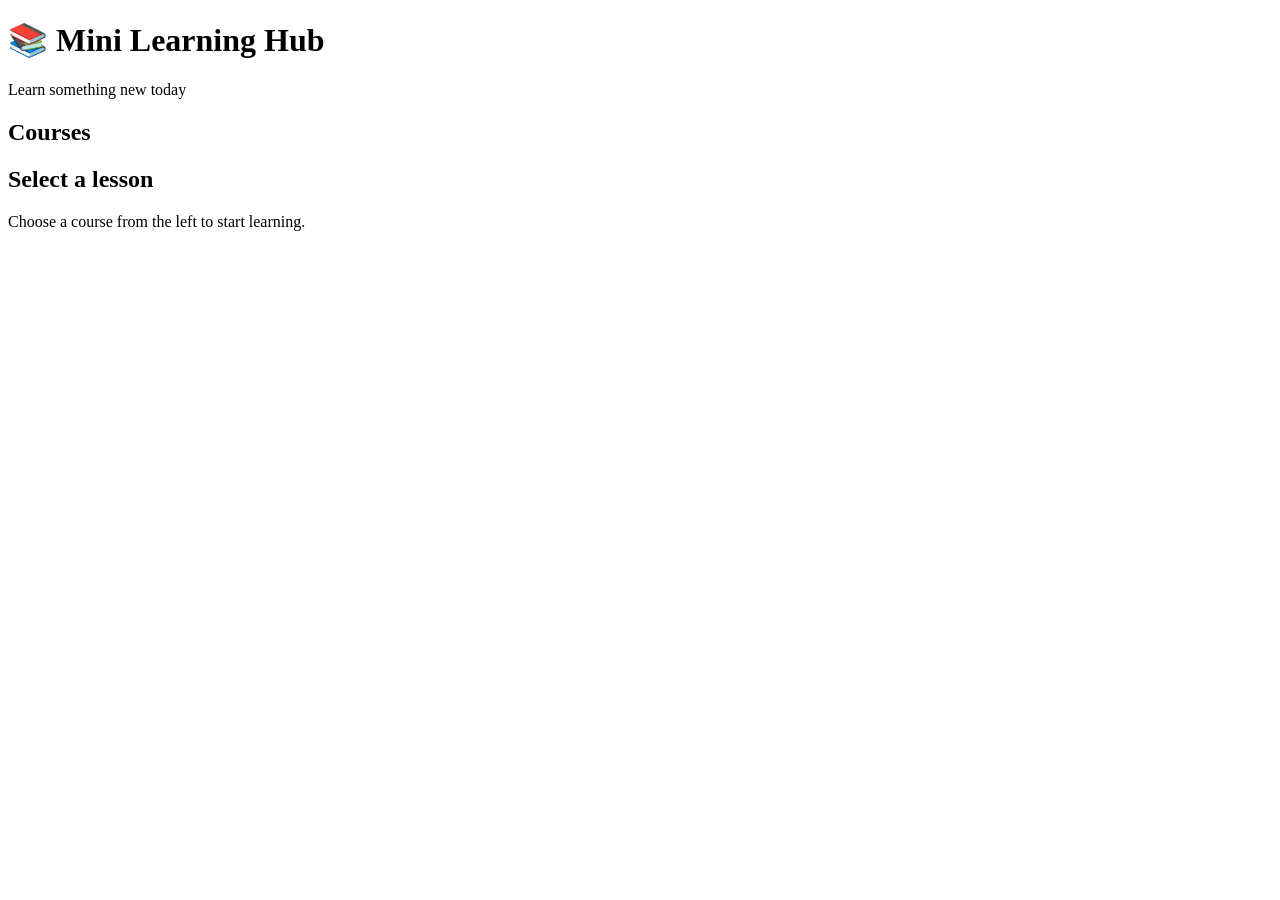
==== index.html @ cfced8e5 "Create index.html" ====
<!DOCTYPE html>
<html lang="en">
<head>
    <meta charset="UTF-8">
    <meta name="viewport" content="width=device-width, initial-scale=1.0">
    <title>Mini E-Learning</title>
    <link rel="stylesheet" href="style.css">
</head>
<body>
    <header>
        <h1>📚 Mini Learning Hub</h1>
        <p>Learn something new today</p>
    </header>

    <main>
        <aside id="course-list">
            <h2>Courses</h2>
            <!-- Course list generated by JS -->
        </aside>

        <section id="lesson-view">
            <h2 id="lesson-title">Select a lesson</h2>
            <div id="lesson-content">Choose a course from the left to start learning.</div>
            <button id="complete-btn" style="display:none;">Mark as Complete</button>
            <p id="progress-status"></p>
        </section>
    </main>

    <script src="script.js"></script>
</body>
</html>
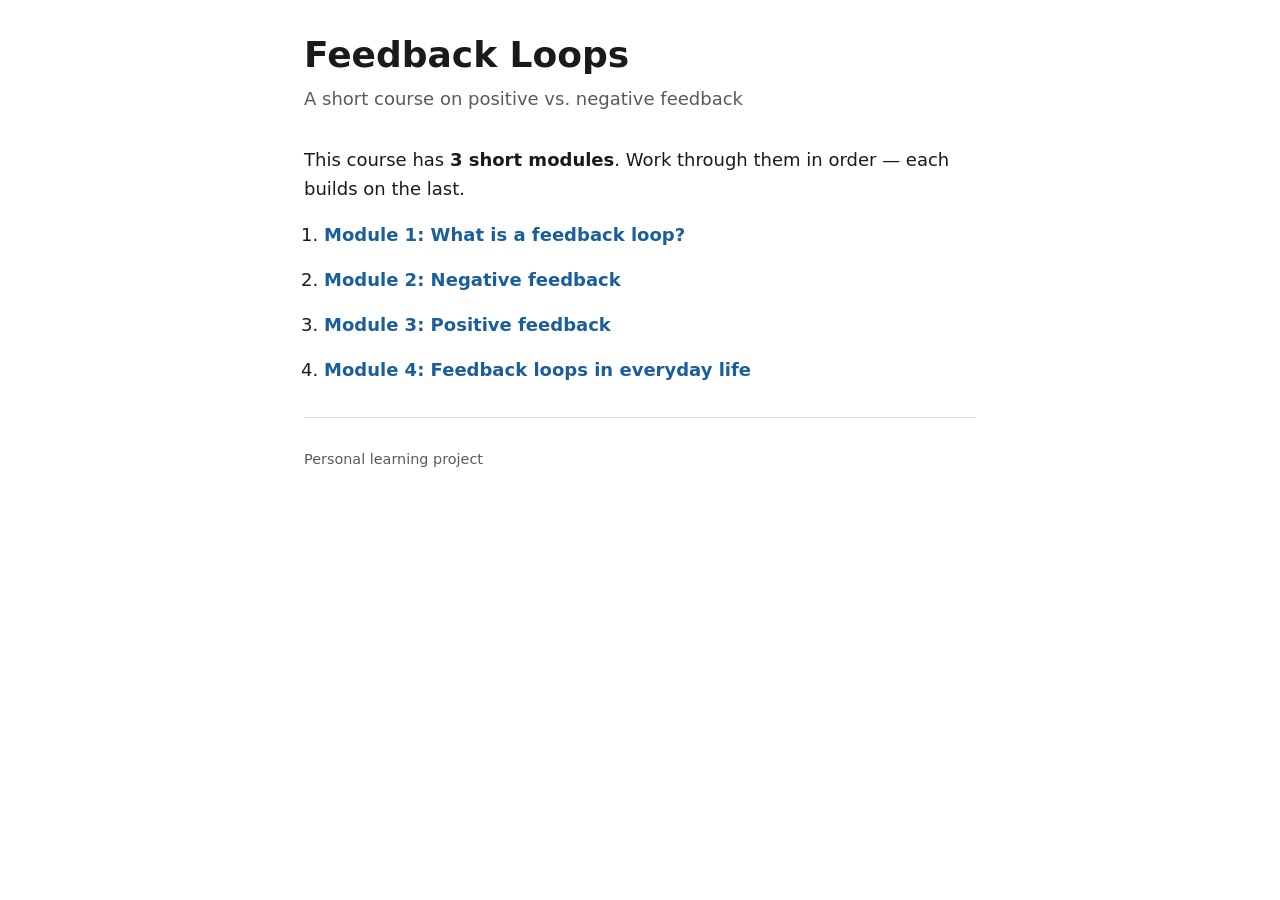
==== commit c5122d72: "Container for building eLearning courses" ====
--- a/index.html
+++ b/index.html
@@ -1,31 +1,36 @@
 <!DOCTYPE html>
 <html lang="en">
 <head>
-    <meta charset="UTF-8">
-    <meta name="viewport" content="width=device-width, initial-scale=1.0">
-    <title>Mini E-Learning</title>
-    <link rel="stylesheet" href="style.css">
+  <meta charset="UTF-8">
+  <meta name="viewport" content="width=device-width, initial-scale=1.0">
+  <title>Feedback Loops — Mini Course</title>
+  <link rel="stylesheet" href="css/style.css">
 </head>
 <body>
-    <header>
-        <h1>📚 Mini Learning Hub</h1>
-        <p>Learn something new today</p>
-    </header>
+  <a class="skip-link" href="#main">Skip to content</a>
 
-    <main>
-        <aside id="course-list">
-            <h2>Courses</h2>
-            <!-- Course list generated by JS -->
-        </aside>
+  <header class="site-header">
+    <h1>Feedback Loops</h1>
+    <p class="subtitle">A short course on positive vs. negative feedback</p>
+  </header>
 
-        <section id="lesson-view">
-            <h2 id="lesson-title">Select a lesson</h2>
-            <div id="lesson-content">Choose a course from the left to start learning.</div>
-            <button id="complete-btn" style="display:none;">Mark as Complete</button>
-            <p id="progress-status"></p>
-        </section>
-    </main>
+  <main id="main" class="home">
+    <p>This course has <strong>3 short modules</strong>. Work through them in order — each builds on the last.</p>
 
-    <script src="script.js"></script>
+    <nav aria-label="Course modules">
+      <ol class="module-list">
+        <li><a href="modules/01-intro.html">Module 1: What is a feedback loop?</a></li>
+        <li><a href="modules/02-negative.html">Module 2: Negative feedback</a></li>
+        <li><a href="modules/03-positive.html">Module 3: Positive feedback</a></li>
+        <li><a href="modules/04-everyday.html">Module 4: Feedback loops in everyday life</a></li>
+      </ol>
+    </nav>
+  </main>
+
+  <footer class="site-footer">
+    <p>Personal learning project</p>
+  </footer>
+
+  <script src="js/main.js"></script>
 </body>
-</html>
+</html>
--- a/css/style.css
+++ b/css/style.css
@@ -0,0 +1,735 @@
+/* ============================================================
+   Feedback Loops Course — styles.css
+   One file. Sections collapse in VS Code (#region markers).
+   All colors / spacing / radii come from :root tokens below.
+   When adding a new block: add a section inside "4. Blocks".
+   ============================================================ */
+
+
+/* #region 1. Theme tokens */
+:root {
+  /* ---- Colors: base ---- */
+  --color-bg: #ffffff;
+  --color-text: #1a1a1a;
+  --color-muted: #5a5a5a;
+  --color-border: #d5dbe1;
+  --color-surface: #f4f6f8;
+  --color-surface-hover: #e8edf1;
+
+  /* ---- Colors: brand ---- */
+  --color-accent: #1b5e9c;
+  --color-accent-dark: #12406b;
+
+  /* ---- Colors: feedback ---- */
+  --color-success: #1e6b3a;
+  --color-success-bg: #e3f3e8;
+  --color-error: #9c2b1b;
+  --color-error-bg: #fbe6e2;
+
+  /* ---- Colors: code ---- */
+  --color-code-bg: #1e1e1e;
+  --color-code-text: #e8e8e8;
+
+  /* ---- Typography ---- */
+  --font-body: system-ui, -apple-system, "Segoe UI", Roboto, sans-serif;
+  --font-mono: ui-monospace, "SF Mono", Menlo, Consolas, monospace;
+  --font-size-base: 1.125rem;
+  --font-size-small: 0.9rem;
+  --line-height: 1.6;
+
+  /* ---- Spacing scale ---- */
+  --space-sm: 0.5rem;
+  --space-md: 1rem;
+  --space-lg: 2rem;
+
+  /* ---- Layout ---- */
+  --max-width: 42rem;
+
+  /* ---- Radius ---- */
+  --radius-sm: 3px;
+  --radius-md: 6px;
+
+  /* ---- Focus ring ---- */
+  --focus-width: 3px;
+  --focus-offset: 2px;
+}
+/* #endregion */
+
+
+/* #region 2. Reset & base */
+* { box-sizing: border-box; }
+
+body {
+  margin: 0;
+  font-family: var(--font-body);
+  font-size: var(--font-size-base);
+  line-height: var(--line-height);
+  color: var(--color-text);
+  background: var(--color-bg);
+  padding: var(--space-lg) var(--space-md);
+}
+
+main {
+  max-width: var(--max-width);
+  margin: 0 auto;
+}
+
+h1, h2, h3 {
+  line-height: 1.25;
+  margin-top: 0;
+}
+
+a {
+  color: var(--color-accent);
+}
+a:hover { color: var(--color-accent-dark); }
+
+/* Visible focus ring for keyboard users — accessibility essential */
+a:focus-visible,
+button:focus-visible {
+  outline: var(--focus-width) solid var(--color-accent);
+  outline-offset: var(--focus-offset);
+  border-radius: var(--radius-sm);
+}
+
+kbd {
+  font-family: var(--font-mono);
+  font-size: 0.85em;
+  background: var(--color-bg);
+  border: 1px solid var(--color-border);
+  border-bottom-width: 2px;
+  border-radius: var(--radius-sm);
+  padding: 0.1em 0.4em;
+}
+
+code {
+  font-family: var(--font-mono);
+  background: var(--color-surface);
+  padding: 0.1em 0.35em;
+  border-radius: var(--radius-sm);
+  font-size: var(--font-size-small);
+}
+
+pre {
+  background: var(--color-code-bg);
+  color: var(--color-code-text);
+  padding: var(--space-md);
+  border-radius: var(--radius-md);
+  overflow-x: auto;
+  font-size: 0.85rem;
+  line-height: 1.5;
+}
+pre code {
+  font-family: var(--font-mono);
+  background: none;
+  padding: 0;
+  font-size: 1em;
+}
+/* #endregion */
+
+
+/* #region 3. Layout: header, main, footer, nav */
+.skip-link {
+  position: absolute;
+  left: -9999px;
+  top: 0;
+  background: var(--color-accent);
+  color: var(--color-bg);
+  padding: var(--space-sm) var(--space-md);
+  z-index: 100;
+}
+.skip-link:focus {
+  left: var(--space-md);
+  top: var(--space-md);
+}
+
+.site-header {
+  max-width: var(--max-width);
+  margin: 0 auto var(--space-lg);
+}
+.site-header h1 { margin-bottom: var(--space-sm); }
+
+.subtitle {
+  color: var(--color-muted);
+  margin-top: 0;
+}
+
+.module-meta {
+  color: var(--color-muted);
+  font-size: 0.95rem;
+  text-transform: uppercase;
+  letter-spacing: 0.05em;
+  margin-bottom: var(--space-sm);
+}
+
+.site-footer {
+  max-width: var(--max-width);
+  margin: var(--space-lg) auto 0;
+  padding-top: var(--space-md);
+  border-top: 1px solid var(--color-border);
+  color: var(--color-muted);
+  font-size: var(--font-size-small);
+}
+
+.module-list {
+  padding-left: 1.25rem;
+}
+.module-list li {
+  margin-bottom: var(--space-md);
+}
+.module-list a {
+  font-weight: 600;
+  text-decoration: none;
+}
+.module-list a:hover { text-decoration: underline; }
+
+.module-nav {
+  display: flex;
+  justify-content: space-between;
+  gap: var(--space-md);
+  margin-top: var(--space-lg);
+  padding-top: var(--space-md);
+  border-top: 1px solid var(--color-border);
+}
+.module-nav a {
+  display: inline-block;
+  padding: var(--space-sm) var(--space-md);
+  background: var(--color-accent);
+  color: var(--color-bg);
+  text-decoration: none;
+  border-radius: var(--radius-md);
+  font-weight: 600;
+}
+.module-nav a:hover { background: var(--color-accent-dark); }
+.module-nav a.is-disabled {
+  background: var(--color-border);
+  color: var(--color-muted);
+  pointer-events: none;
+}
+/* #endregion */
+
+
+/* #region 4. Blocks */
+/* ------------------------------------------------------------
+   4a. Text + Media  — no styles needed (uses base <p>, <img>)
+   ------------------------------------------------------------ */
+
+/* ---- 4b. Callout ---- */
+.callout {
+  background: var(--color-surface);
+  border-left: 4px solid var(--color-accent);
+  padding: var(--space-md);
+  margin: var(--space-md) 0;
+  border-radius: 0 var(--radius-md) var(--radius-md) 0;
+}
+.callout h3 { margin-bottom: var(--space-sm); }
+.callout p:last-child { margin-bottom: 0; }
+
+
+/* ---- 4c. Accordion ---- */
+.accordion {
+  border: 1px solid var(--color-border);
+  border-radius: var(--radius-md);
+  margin: var(--space-md) 0;
+  overflow: hidden;
+}
+.accordion-item + .accordion-item {
+  border-top: 1px solid var(--color-border);
+}
+.accordion-trigger {
+  width: 100%;
+  text-align: left;
+  background: var(--color-surface);
+  border: none;
+  padding: var(--space-md);
+  font: inherit;
+  font-weight: 600;
+  color: var(--color-text);
+  cursor: pointer;
+  display: flex;
+  justify-content: space-between;
+  align-items: center;
+}
+.accordion-trigger:hover { background: var(--color-surface-hover); }
+.accordion-trigger::after {
+  content: "+";
+  font-size: 1.4rem;
+  line-height: 1;
+}
+.accordion-trigger[aria-expanded="true"]::after {
+  content: "−";
+}
+.accordion-panel {
+  padding: 0 var(--space-md) var(--space-md);
+}
+.accordion-panel[hidden] { display: none; }
+
+
+/* ---- 4d. Tabs ---- */
+.tabs {
+  margin: var(--space-md) 0;
+  border: 1px solid var(--color-border);
+  border-radius: var(--radius-md);
+  overflow: hidden;
+}
+.tab-list {
+  display: flex;
+  background: var(--color-surface);
+  border-bottom: 1px solid var(--color-border);
+}
+.tab-button {
+  flex: 1;
+  padding: var(--space-md);
+  background: none;
+  border: none;
+  border-bottom: 3px solid transparent;
+  font: inherit;
+  font-weight: 600;
+  color: var(--color-muted);
+  cursor: pointer;
+  text-align: center;
+}
+.tab-button:hover {
+  color: var(--color-text);
+  background: var(--color-surface-hover);
+}
+.tab-button[aria-selected="true"] {
+  color: var(--color-accent);
+  border-bottom-color: var(--color-accent);
+  background: var(--color-bg);
+}
+.tab-panel {
+  padding: var(--space-md);
+}
+.tab-panel[hidden] { display: none; }
+
+
+/* ---- 4e. Knowledge Check ---- */
+.quiz {
+  background: var(--color-surface);
+  border-radius: var(--radius-md);
+  padding: var(--space-md);
+  margin: var(--space-md) 0;
+}
+.quiz h3 { margin-bottom: var(--space-md); }
+.quiz-option {
+  display: block;
+  margin-bottom: var(--space-sm);
+  padding: var(--space-sm);
+  border: 1px solid var(--color-border);
+  border-radius: var(--radius-md);
+  background: var(--color-bg);
+  cursor: pointer;
+}
+.quiz-option:hover { border-color: var(--color-accent); }
+.quiz-option input { margin-right: var(--space-sm); }
+
+.quiz button {
+  margin-top: var(--space-md);
+  padding: var(--space-sm) var(--space-md);
+  background: var(--color-accent);
+  color: var(--color-bg);
+  border: none;
+  border-radius: var(--radius-md);
+  font: inherit;
+  font-weight: 600;
+  cursor: pointer;
+}
+.quiz button:hover { background: var(--color-accent-dark); }
+
+.quiz-feedback {
+  margin-top: var(--space-md);
+  padding: var(--space-sm) var(--space-md);
+  border-radius: var(--radius-md);
+  font-weight: 600;
+}
+.quiz-feedback.is-correct {
+  background: var(--color-success-bg);
+  color: var(--color-success);
+}
+.quiz-feedback.is-wrong {
+  background: var(--color-error-bg);
+  color: var(--color-error);
+}
+.quiz-feedback[hidden] { display: none; }
+
+
+/* ---- 4g. Flip Card ---- */
+.flip-cards {
+  display: grid;
+  grid-template-columns: repeat(auto-fit, minmax(15rem, 1fr));
+  gap: var(--space-md);
+  margin: var(--space-md) 0;
+}
+.flip-card {
+  perspective: 1000px;
+  min-height: 13rem;
+  cursor: pointer;
+  border: none;
+  padding: 0;
+  background: none;
+  font: inherit;
+  text-align: left;
+  border-radius: var(--radius-md);
+}
+.flip-card-inner {
+  position: relative;
+  width: 100%;
+  height: 100%;
+  min-height: 13rem;
+  transition: transform 0.5s;
+  transform-style: preserve-3d;
+}
+.flip-card[aria-pressed="true"] .flip-card-inner {
+  transform: rotateY(180deg);
+}
+.flip-card-face {
+  position: absolute;
+  inset: 0;
+  backface-visibility: hidden;
+  border-radius: var(--radius-md);
+  padding: var(--space-md);
+  display: flex;
+  flex-direction: column;
+  justify-content: center;
+}
+.flip-card-front {
+  background: var(--color-surface);
+  border: 1px solid var(--color-border);
+}
+.flip-card-back {
+  background: var(--color-accent);
+  color: var(--color-bg);
+  transform: rotateY(180deg);
+}
+.flip-card-front h3,
+.flip-card-back h3 {
+  margin-bottom: var(--space-sm);
+}
+.flip-card-front p:last-child,
+.flip-card-back p:last-child {
+  margin-bottom: 0;
+}
+.flip-card-hint {
+  font-size: var(--font-size-small);
+  color: var(--color-muted);
+  margin-top: var(--space-sm);
+}
+.flip-card-back .flip-card-hint {
+  color: var(--color-bg);
+  opacity: 0.8;
+}
+
+
+
+/* ---- 4i. Reveal Button ---- */
+.reveal {
+  margin: var(--space-md) 0;
+}
+.reveal-button {
+  display: inline-block;
+  padding: var(--space-sm) var(--space-md);
+  background: var(--color-accent);
+  color: var(--color-bg);
+  border: none;
+  border-radius: var(--radius-md);
+  font: inherit;
+  font-weight: 600;
+  cursor: pointer;
+}
+.reveal-button:hover { background: var(--color-accent-dark); }
+.reveal-button[aria-expanded="true"] {
+  background: var(--color-surface);
+  color: var(--color-text);
+  border: 1px solid var(--color-border);
+}
+.reveal-content {
+  margin-top: var(--space-md);
+  padding: var(--space-md);
+  background: var(--color-surface);
+  border-left: 4px solid var(--color-accent);
+  border-radius: 0 var(--radius-md) var(--radius-md) 0;
+}
+.reveal-content[hidden] { display: none; }
+
+/* ---- 4j. Multi-Select Quiz ---- */
+.multiquiz {
+  background: var(--color-surface);
+  border-radius: var(--radius-md);
+  padding: var(--space-md);
+  margin: var(--space-md) 0;
+}
+.multiquiz h3 { margin-bottom: var(--space-md); }
+.multiquiz-option {
+  display: block;
+  margin-bottom: var(--space-sm);
+  padding: var(--space-sm);
+  border: 1px solid var(--color-border);
+  border-radius: var(--radius-md);
+  background: var(--color-bg);
+  cursor: pointer;
+}
+.multiquiz-option:hover { border-color: var(--color-accent); }
+.multiquiz-option input { margin-right: var(--space-sm); }
+.multiquiz-option.is-correct {
+  border-color: var(--color-success);
+  background: var(--color-success-bg);
+}
+.multiquiz-option.is-wrong {
+  border-color: var(--color-error);
+  background: var(--color-error-bg);
+}
+.multiquiz button {
+  margin-top: var(--space-md);
+  padding: var(--space-sm) var(--space-md);
+  background: var(--color-accent);
+  color: var(--color-bg);
+  border: none;
+  border-radius: var(--radius-md);
+  font: inherit;
+  font-weight: 600;
+  cursor: pointer;
+}
+.multiquiz button:hover { background: var(--color-accent-dark); }
+.multiquiz-feedback {
+  margin-top: var(--space-md);
+  padding: var(--space-sm) var(--space-md);
+  border-radius: var(--radius-md);
+  font-weight: 600;
+}
+.multiquiz-feedback.is-correct {
+  background: var(--color-success-bg);
+  color: var(--color-success);
+}
+.multiquiz-feedback.is-partial {
+  background: var(--color-surface-hover);
+  color: var(--color-text);
+}
+.multiquiz-feedback.is-wrong {
+  background: var(--color-error-bg);
+  color: var(--color-error);
+}
+.multiquiz-feedback[hidden] { display: none; }
+
+/* ---- 4k. Sortable List ---- */
+.sortable {
+  margin: var(--space-md) 0;
+  padding: 0;
+  list-style: none;
+}
+.sortable-item {
+  display: flex;
+  align-items: center;
+  gap: var(--space-sm);
+  padding: var(--space-sm) var(--space-md);
+  margin-bottom: var(--space-sm);
+  background: var(--color-surface);
+  border: 1px solid var(--color-border);
+  border-radius: var(--radius-md);
+  cursor: grab;
+  user-select: none;
+}
+.sortable-item:active { cursor: grabbing; }
+.sortable-item.is-dragging {
+  opacity: 0.5;
+}
+.sortable-item.is-over {
+  border-color: var(--color-accent);
+  border-style: dashed;
+}
+.sortable-handle {
+  color: var(--color-muted);
+  font-size: 1.1rem;
+  line-height: 1;
+}
+.sortable-actions {
+  margin-top: var(--space-md);
+  display: flex;
+  gap: var(--space-sm);
+  flex-wrap: wrap;
+}
+.sortable-actions button {
+  padding: var(--space-sm) var(--space-md);
+  background: var(--color-accent);
+  color: var(--color-bg);
+  border: none;
+  border-radius: var(--radius-md);
+  font: inherit;
+  font-weight: 600;
+  cursor: pointer;
+}
+.sortable-actions button:hover { background: var(--color-accent-dark); }
+.sortable-actions button.is-secondary {
+  background: var(--color-surface);
+  color: var(--color-text);
+  border: 1px solid var(--color-border);
+}
+.sortable-feedback {
+  margin-top: var(--space-md);
+  padding: var(--space-sm) var(--space-md);
+  border-radius: var(--radius-md);
+  font-weight: 600;
+}
+.sortable-feedback.is-correct {
+  background: var(--color-success-bg);
+  color: var(--color-success);
+}
+.sortable-feedback.is-wrong {
+  background: var(--color-error-bg);
+  color: var(--color-error);
+}
+.sortable-feedback[hidden] { display: none; }
+
+/* ---- 4l. Timeline ---- */
+.timeline {
+  list-style: none;
+  padding: 0;
+  margin: var(--space-md) 0;
+  position: relative;
+}
+.timeline-item {
+  position: relative;
+  padding-left: var(--space-lg);
+  padding-bottom: var(--space-lg);
+}
+.timeline-item:last-child { padding-bottom: 0; }
+.timeline-item::before {
+  content: "";
+  position: absolute;
+  left: 0.5rem;
+  top: 0.6rem;
+  bottom: 0;
+  width: 2px;
+  background: var(--color-border);
+}
+.timeline-item:last-child::before { display: none; }
+.timeline-marker {
+  position: absolute;
+  left: 0;
+  top: 0.3rem;
+  width: 1rem;
+  height: 1rem;
+  border-radius: 50%;
+  background: var(--color-accent);
+  border: 2px solid var(--color-bg);
+  box-shadow: 0 0 0 1px var(--color-accent);
+}
+.timeline-item h3 {
+  margin-bottom: var(--space-sm);
+}
+
+
+/* ---- 4m. Dialog ---- */
+.dialog {
+  margin: var(--space-md) 0;
+  display: flex;
+  flex-direction: column;
+  gap: var(--space-md);
+}
+.dialog-turn {
+  display: flex;
+  flex-direction: column;
+  max-width: 80%;
+}
+.dialog-turn.is-left  { align-self: flex-start; }
+.dialog-turn.is-right { align-self: flex-end; align-items: flex-end; }
+.dialog-speaker {
+  font-weight: 600;
+  font-size: var(--font-size-small);
+  color: var(--color-muted);
+  margin-bottom: 0.25rem;
+  padding: 0 var(--space-sm);
+}
+.dialog-bubble {
+  background: var(--color-surface);
+  border: 1px solid var(--color-border);
+  border-radius: var(--radius-md);
+  padding: var(--space-sm) var(--space-md);
+}
+.dialog-turn.is-right .dialog-bubble {
+  background: var(--color-accent);
+  color: var(--color-bg);
+  border-color: var(--color-accent);
+}
+.dialog-bubble p:first-child { margin-top: 0; }
+.dialog-bubble p:last-child  { margin-bottom: 0; }
+
+
+/* ---- 4n. Branching Choice ---- */
+.branch {
+  margin: var(--space-md) 0;
+}
+.branch-prompt {
+  font-weight: 600;
+  margin-bottom: var(--space-md);
+}
+.branch-options {
+  display: flex;
+  flex-direction: column;
+  gap: var(--space-sm);
+}
+.branch-option {
+  display: block;
+  padding: var(--space-md);
+  background: var(--color-surface);
+  border: 2px solid var(--color-border);
+  border-radius: var(--radius-md);
+  text-decoration: none;
+  color: var(--color-text);
+  font-weight: 600;
+}
+.branch-option:hover {
+  border-color: var(--color-accent);
+  background: var(--color-bg);
+}
+.branch-option.is-chosen {
+  border-color: var(--color-accent);
+  background: var(--color-bg);
+}
+.branch-option.is-chosen::after {
+  content: " ← you chose this";
+  font-weight: 400;
+  color: var(--color-accent);
+  font-size: var(--font-size-small);
+}
+.branch-outcome {
+  margin: var(--space-md) 0;
+  padding: var(--space-md);
+  border-radius: var(--radius-md);
+  border-left: 4px solid var(--color-accent);
+  background: var(--color-surface);
+}
+.branch-outcome.is-good { border-left-color: var(--color-success); }
+.branch-outcome.is-bad  { border-left-color: var(--color-error); }
+.branch-outcome h2 { margin-top: 0; }
+
+
+/* ---- 4f. Block Library page (blocks.html) ---- */
+main > section {
+  margin-bottom: var(--space-lg);
+  padding-bottom: var(--space-lg);
+  border-bottom: 1px solid var(--color-border);
+}
+main > section:last-of-type {
+  border-bottom: none;
+}
+/* #endregion */
+
+
+/* #region 5. Responsive tweaks */
+@media (max-width: 30rem) {
+  .module-nav { flex-direction: column; }
+  .module-nav a { text-align: center; }
+
+  .tab-list { flex-direction: column; }
+  .tab-button {
+    text-align: left;
+    border-bottom: 1px solid var(--color-border);
+    border-left: 3px solid transparent;
+  }
+  .tab-button[aria-selected="true"] {
+    border-bottom-color: var(--color-border);
+    border-left-color: var(--color-accent);
+  }
+}
+/* #endregion */
